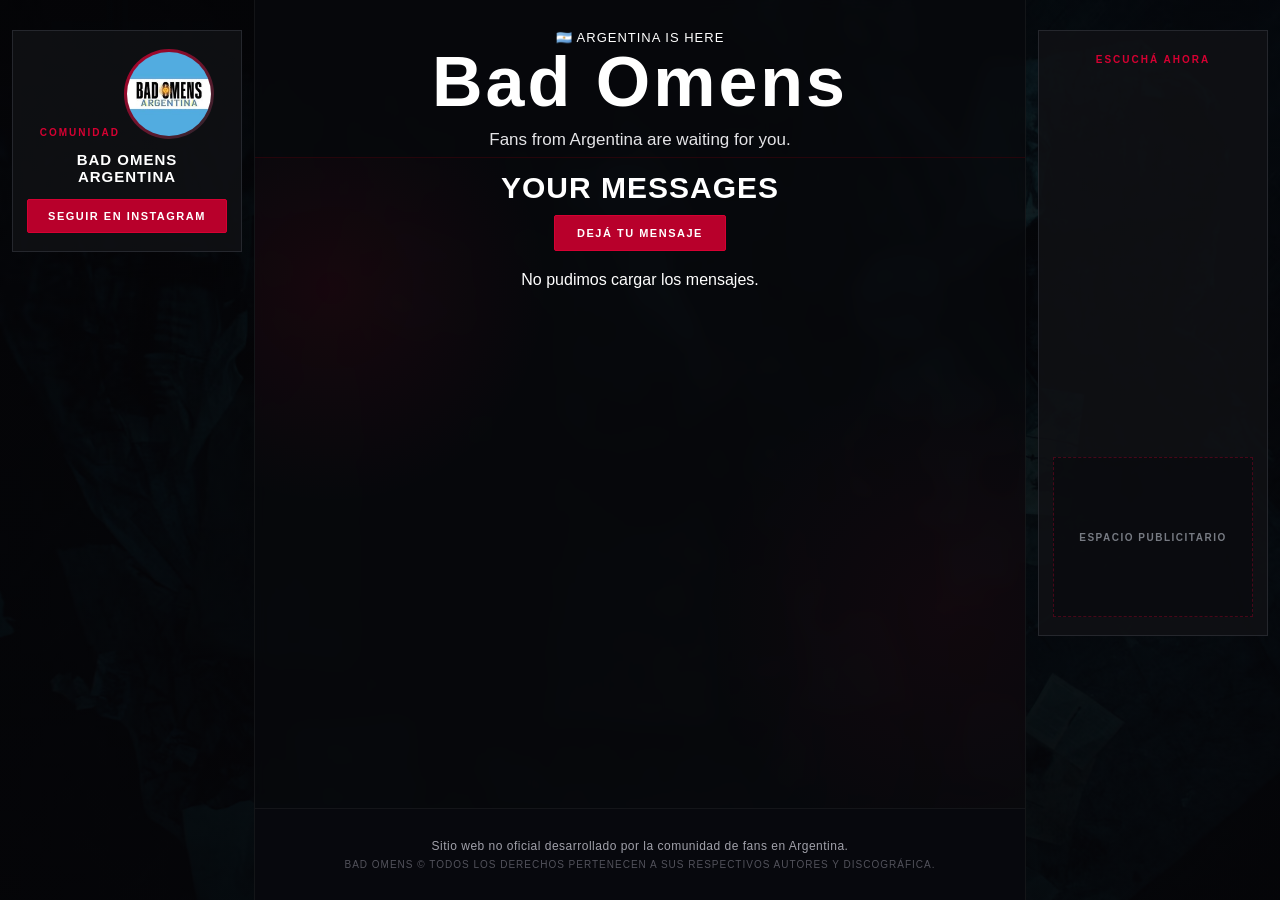
==== index.html @ 0685dee0 "Update index.html" ====
<!DOCTYPE html>
<html lang="es">
<head>
  
  <!-- GOOGLE ADSENSE -->
  <script async src="https://pagead2.googlesyndication.com/pagead/js/adsbygoogle.js?client=ca-pub-1476540281170702"
     crossorigin="anonymous"></script>
  
  <meta charset="UTF-8">
  <meta name="viewport" content="width=device-width, initial-scale=1.0">

  <title>Argentina Is Here 🇦🇷 | Bad Omens</title>



  <!-- FAVICON -->
  <link rel="icon" type="image/png" href="images/FAVI.png">
  <link rel="apple-touch-icon" href="images/FAVI.png">

  <!-- META ETIQUETAS BÁSICAS -->
  <meta name="description" content="Muro colectivo de fans argentinos para Bad Omens. Dejá tu mensaje y mostremos que Argentina está acá.">
  <meta name="author" content="Comunidad Bad Omens Argentina">
  <meta name="theme-color" content="#b8002b">

  <!-- OPEN GRAPH (WhatsApp, Instagram, Facebook, Discord) -->
  <meta property="og:type" content="website">
  <meta property="og:url" content="https://badomens.ar/">
  <meta property="og:title" content="Argentina Is Here 🇦🇷 | Bad Omens — The Wall">
  <meta property="og:description" content="Fans from Argentina are waiting for you. Sumá tu mensaje al muro para que la banda vea a su comunidad en Argentina.">
  <meta property="og:image" content="https://badomens.ar/images/fondo_Wall.avif">

  <!-- TWITTER CARDS (X / Twitter) -->
  <meta name="twitter:card" content="summary_large_image">
  <meta name="twitter:title" content="Argentina Is Here 🇦🇷 | Bad Omens — The Wall">
  <meta name="twitter:description" content="Fans from Argentina are waiting for you. Dejá tu mensaje en el muro colectivo.">
  <meta name="twitter:image" content="https://badomens.ar/images/fondo_Wall.avif">

  <link rel="stylesheet" href="style.css">
</head>

<body>

  <!-- CONTENEDOR MAESTRO DE 3 COLUMNAS -->
  <div class="site-layout">

    <!-- BANNER LATERAL IZQUIERDO: COMUNIDAD INSTAGRAM CON IMAGEN -->
    <aside class="side-banner side-banner-left">
      <div class="banner-slot">
        
        <div class="community-banner">
          <span class="banner-tag">COMUNIDAD</span>

          <a href="https://instagram.com/badomensargentina" target="_blank" rel="noopener noreferrer" class="community-avatar-link">
            <div class="community-avatar-wrapper">
              <img 
                src="images/logoig_boarg.jpg" 
                alt="Bad Omens Argentina" 
                class="community-avatar"
              >
            </div>
          </a>

          <h3>BAD OMENS ARGENTINA</h3>
          
          <a href="https://instagram.com/badomensargentina" target="_blank" rel="noopener noreferrer" class="banner-action-button">
            SEGUIR EN INSTAGRAM
          </a>
        </div>

      </div>
    </aside>

    <!-- COLUMNA CENTRAL (CONTENIDO INTERACTIVO) -->
    <main class="main-content">

      <!-- PORTADA -->
      <section class="hero">

        <div class="hero-label">
          🇦🇷 ARGENTINA IS HERE
        </div>

        <h1>Bad Omens</h1>

        <p class="subtitle">
          Fans from Argentina are waiting for you.
        </p>

      </section>

      <!-- FORMULARIO (ARRANCA OCULTO CON "hidden") -->
      <section id="formContainer" class="form-container hidden">

        <h2>Dejá tu mensaje 🇦🇷</h2>

        <p>
          Hacé saber que Argentina está acá.
        </p>

        <form id="messageForm">

          <input
            type="text"
            id="name"
            placeholder="Tu nombre (opcional)"
            maxlength="100"
          >

          <input
            type="text"
            id="city"
            placeholder="Ciudad"
            maxlength="100"
            required
          >

          <select id="province" required>
            <option value="">Seleccioná tu provincia</option>
            <option>Buenos Aires</option>
            <option>Catamarca</option>
            <option>Chaco</option>
            <option>Chubut</option>
            <option>Córdoba</option>
            <option>Corrientes</option>
            <option>Entre Ríos</option>
            <option>Formosa</option>
            <option>Jujuy</option>
            <option>La Pampa</option>
            <option>La Rioja</option>
            <option>Mendoza</option>
            <option>Misiones</option>
            <option>Neuquén</option>
            <option>Río Negro</option>
            <option>Salta</option>
            <option>San Juan</option>
            <option>San Luis</option>
            <option>Santa Cruz</option>
            <option>Santa Fe</option>
            <option>Santiago del Estero</option>
            <option>Tierra del Fuego</option>
            <option>Tucumán</option>
            <option>Ciudad Autónoma de Buenos Aires</option>
          </select>

          <textarea
            id="message"
            placeholder="Escribí tu mensaje para Bad Omens..."
            maxlength="1000"
            required
          ></textarea>

          <button type="submit">
            PUBLICAR MENSAJE
          </button>

          <p id="formStatus"></p>

        </form>

      </section>

      <!-- MURO DE MENSAJES -->
      <section id="messagesSection">

        <h2>YOUR MESSAGES</h2>

        <button id="joinButton" class="wall-button">
          DEJÁ TU MENSAJE
        </button>

        <div id="messagesContainer">
          <p>Cargando mensajes...</p>
        </div>

      </section>

      <!-- FOOTER -->
      <footer class="site-footer">
        <p class="footer-disclaimer">
          Sitio web no oficial desarrollado por la comunidad de fans en Argentina.
        </p>
        <p class="footer-copy">
          Bad Omens © Todos los derechos pertenecen a sus respectivos autores y discográfica.
        </p>
      </footer>

    </main>

    <!-- BANNER LATERAL DERECHO: SPOTIFY + PUBLICIDAD -->
    <aside class="side-banner side-banner-right">
      <div class="banner-slot right-stack">

        <!-- SPOTIFY EMBED -->
        <div class="spotify-widget">
          <span class="banner-tag">ESCUCHÁ AHORA</span>
          <iframe 
            data-testid="embed-iframe" 
            style="border-radius:12px; margin-top:8px;" 
            src="https://open.spotify.com/embed/artist/3Ri4H12KFyu98LMjSoij5V?utm_source=generator&theme=0" 
            width="100%" 
            height="352" 
            frameBorder="0" 
            allowfullscreen="" 
            allow="autoplay; clipboard-write; encrypted-media; fullscreen; picture-in-picture" 
            loading="lazy">
          </iframe>
        </div>

        <!-- ESPACIO DE PUBLICIDAD -->
        <div class="ad-container">
          <span class="banner-placeholder">ESPACIO PUBLICITARIO</span>
        </div>

      </div>
    </aside>

  </div>

  <script src="app.js"></script>

</body>
</html>
---- style.css ----
/* =========================
   CONFIGURACIÓN GENERAL
========================= */

* {
  box-sizing: border-box;
  margin: 0;
  padding: 0;
}

body {
  font-family: Arial, Helvetica, sans-serif;
  background-color: #08090d;
  background-image:
    linear-gradient(
      rgba(5, 5, 8, 0.70),
      rgba(5, 5, 8, 0.90)
    ),
    url("images/fondo_Wall.avif");
  background-position: center top;
  background-repeat: no-repeat;
  background-size: cover;
  background-attachment: fixed;
  color: #ffffff;
  min-height: 100vh;
}

/* Regla global anti-azul para enlaces */
a, a:visited, a:hover, a:active {
  color: #ffffff;
  text-decoration: none;
}

.hidden {
  display: none !important;
}


/* =========================
   ESTRUCTURA DE COLUMNAS (LAYOUT)
========================= */

.site-layout {
  display: flex;
  justify-content: center;
  align-items: stretch;
  min-height: 100vh;
  width: 100%;
  gap: 12px;
  padding: 0 12px;
}

.main-content {
  flex: 1 1 auto;
  min-width: 0;
  max-width: 920px;
  background: rgba(8, 9, 13, 0.82);
  backdrop-filter: blur(8px);
  border-left: 1px solid rgba(255, 255, 255, 0.05);
  border-right: 1px solid rgba(255, 255, 255, 0.05);
  min-height: 100vh;
  display: flex;
  flex-direction: column;
}


/* =========================
   BANNERS LATERALES (ESCRITORIO)
========================= */

.side-banner {
  flex: 0 0 230px;
  padding: 30px 0;
  display: flex;
  justify-content: center;
  align-items: flex-start;
}

.side-banner-left {
  order: -1;
}

.banner-slot {
  position: sticky;
  top: 30px;
  width: 100%;
  background: rgba(16, 17, 20, 0.85);
  border: 1px solid #25272d;
  display: flex;
  flex-direction: column;
  padding: 18px 14px;
  text-align: center;
}

.banner-slot.right-stack {
  gap: 16px;
}

.banner-tag {
  font-size: 10px;
  font-weight: 800;
  letter-spacing: 2px;
  color: #d60032;
  text-transform: uppercase;
  margin-bottom: 12px;
  display: inline-block;
}

.community-avatar-link {
  display: inline-block;
  margin: 0 auto;
}

.community-avatar-wrapper {
  margin: 0 auto 12px;
  width: 90px;
  height: 90px;
  border-radius: 50%;
  padding: 3px;
  background: linear-gradient(135deg, #b8002b, #25272d);
  display: flex;
  align-items: center;
  justify-content: center;
  transition: transform 0.2s ease;
}

.community-avatar-wrapper:hover {
  transform: scale(1.05);
}

.community-avatar {
  width: 100%;
  height: 100%;
  border-radius: 50%;
  object-fit: cover;
  display: block;
}

.community-banner h3 {
  font-size: 15px;
  letter-spacing: 1px;
  margin-bottom: 14px;
  color: #ffffff;
}

.banner-action-button {
  display: block;
  padding: 10px 14px;
  background: #b8002b !important;
  color: #ffffff !important;
  text-decoration: none !important;
  font-size: 11px;
  font-weight: 800;
  letter-spacing: 1.5px;
  border-radius: 2px;
  border: 1px solid #d60032;
  transition: background 0.2s ease, transform 0.2s ease;
}

.banner-action-button:hover {
  background: #d60032 !important;
  color: #ffffff !important;
  transform: translateY(-2px);
}

.spotify-widget {
  text-align: center;
}

.ad-container {
  min-height: 160px;
  border: 1px dashed rgba(214, 0, 50, 0.3);
  background: rgba(8, 9, 13, 0.6);
  display: flex;
  align-items: center;
  justify-content: center;
  padding: 10px;
}

.banner-placeholder {
  font-size: 10px;
  letter-spacing: 1.5px;
  text-transform: uppercase;
  color: #777b83;
  font-weight: 700;
}


/* =========================
   PORTADA (HERO)
========================= */

.hero {
  min-height: auto;
  display: flex;
  flex-direction: column;
  align-items: center;
  justify-content: center;
  text-align: center;
  padding: 30px 20px 5px;
  background: transparent;
}

.hero-label {
  font-size: 13px;
  margin-bottom: 6px;
  color: #ffffff;
  letter-spacing: 1px;
}

.hero h1 {
  font-size: clamp(38px, 7vw, 70px);
  line-height: 0.9;
  letter-spacing: 3px;
  font-weight: 900;
}

.subtitle {
  margin-top: 14px;
  margin-bottom: 0;
  font-size: 17px;
  line-height: 1.4;
  color: #e4e4e7;
}


/* =========================
   SECCIÓN DEL MURO
========================= */

#messagesSection {
  width: 100%;
  margin: 0 auto;
  padding: 15px 20px 60px;
  text-align: center;
  border-top: 1px solid #26050b;
  flex: 1;
  background:
    radial-gradient(
      circle at 10% 20%,
      rgba(210, 0, 45, 0.08),
      transparent 25%
    ),
    radial-gradient(
      circle at 90% 70%,
      rgba(210, 0, 45, 0.05),
      transparent 30%
    );
}

#messagesSection h2 {
  font-size: clamp(20px, 3.5vw, 30px);
  line-height: 1;
  font-weight: 900;
  letter-spacing: 1px;
  margin-bottom: 12px;
  color: #ffffff;
}


/* =========================
   BOTÓN DEJÁ TU MENSAJE
========================= */

.wall-button {
  display: block;
  margin: 0 auto 20px;
  padding: 11px 22px;
  background: #b8002b;
  color: #ffffff;
  border: 1px solid #d60032;
  border-radius: 2px;
  font-size: 11px;
  font-weight: 800;
  letter-spacing: 1.5px;
  text-transform: uppercase;
  cursor: pointer;
  transition:
    background 0.2s ease,
    transform 0.2s ease,
    box-shadow 0.2s ease;
}

.wall-button:hover {
  background: #d60032;
  transform: translateY(-2px);
  box-shadow: 0 6px 20px rgba(184, 0, 43, 0.25);
}


/* =========================
   TARJETAS DEL MURO (CENTRADAS Y COMPACTAS)
========================= */

#messagesContainer {
  display: flex;
  flex-wrap: wrap;
  justify-content: center;
  gap: 12px;
  width: 100%;
  max-width: 950px;
  margin: 0 auto;
}

.message-card {
  flex: 0 1 270px;
  position: relative;
  min-height: 110px;
  padding: 16px 18px 14px 20px;
  display: flex;
  flex-direction: column;
  justify-content: space-between;
  align-items: center;
  text-align: center;
  background: #101114;
  border: 1px solid #25272d;
  border-radius: 0;
  box-shadow: 0 8px 20px rgba(0, 0, 0, 0.35);
  overflow: hidden;
  transition:
    transform 0.2s ease,
    border-color 0.2s ease,
    box-shadow 0.2s ease;
}

.message-card p {
  position: relative;
  z-index: 2;
  margin: 0 0 10px;
  color: #f4f4f4;
  font-size: 13.5px;
  line-height: 1.45;
  font-weight: 400;
  word-break: break-word;
}

.message-card span {
  position: relative;
  z-index: 2;
  color: #777b83;
  font-size: 9.5px;
  text-transform: uppercase;
  letter-spacing: 1px;
}

.message-card::before {
  content: "";
  position: absolute;
  left: 0;
  top: 0;
  width: 3px;
  height: 100%;
  background: #b8002b;
}

.message-card::after {
  content: "#";
  position: absolute;
  right: -5px;
  bottom: -20px;
  font-size: 80px;
  font-weight: 900;
  color: rgba(255, 255, 255, 0.02);
  line-height: 1;
  pointer-events: none;
}

.message-card:hover {
  transform: translateY(-3px);
  border-color: #6d1025;
  box-shadow:
    0 12px 25px rgba(0, 0, 0, 0.6),
    0 0 15px rgba(184, 0, 43, 0.08);
}


/* =========================
   FORMULARIO
========================= */

.form-container {
  max-width: 550px;
  width: 94%;
  margin: 10px auto 20px;
  padding: 18px 14px;
  background: #11141b;
  border: 1px solid #252b35;
  border-radius: 4px;
  text-align: left;
}

.form-container h2 {
  text-align: center;
  font-size: 24px;
  margin-bottom: 8px;
}

.form-container > p {
  text-align: center;
  color: #9da8b3;
  font-size: 14px;
  margin-bottom: 18px;
}

#messageForm {
  display: flex;
  flex-direction: column;
  gap: 12px;
}

#messageForm input,
#messageForm select,
#messageForm textarea {
  width: 100%;
  padding: 12px;
  border-radius: 2px;
  border: 1px solid #303743;
  background: #08090d;
  color: #ffffff;
  font-size: 14px;
  font-family: inherit;
}

#messageForm input:focus,
#messageForm select:focus,
#messageForm textarea:focus {
  outline: none;
  border-color: #d60032;
}

#messageForm textarea {
  min-height: 110px;
  resize: vertical;
}

#messageForm button {
  padding: 13px;
  border: 1px solid #d60032;
  border-radius: 2px;
  background: #b8002b;
  color: #ffffff;
  font-weight: 800;
  letter-spacing: 1.5px;
  font-size: 13px;
  text-transform: uppercase;
  cursor: pointer;
  transition: background 0.2s ease, transform 0.2s ease;
}

#messageForm button:hover {
  background: #d60032;
  transform: translateY(-2px);
}

#formStatus {
  text-align: center;
  min-height: 18px;
  font-size: 13px;
  color: #d60032;
  font-weight: 500;
}


/* =========================
   FOOTER (PIE DE PÁGINA)
========================= */

.site-footer {
  padding: 30px 20px;
  text-align: center;
  border-top: 1px solid rgba(255, 255, 255, 0.05);
  background: rgba(8, 9, 13, 0.95);
}

.footer-disclaimer {
  font-size: 12px;
  color: #a1a1aa;
  margin-bottom: 6px;
  letter-spacing: 0.5px;
}

.footer-copy {
  font-size: 10px;
  color: #52525b;
  letter-spacing: 1px;
  text-transform: uppercase;
}


/* =========================
   PÁGINA DE MODERACIÓN
========================= */

#moderationPage {
  max-width: 800px;
  margin: 40px auto;
  padding: 20px;
}

#loginContainer,
#moderationContainer {
  background: #11141b;
  border: 1px solid #252b35;
  padding: 35px;
  border-radius: 4px;
}

#loginContainer h1,
#moderationContainer h1 {
  text-align: center;
  letter-spacing: 2px;
  margin-bottom: 10px;
}

.moderation-intro {
  text-align: center;
  color: #777b83;
  margin-bottom: 25px;
  text-transform: uppercase;
  font-size: 12px;
  letter-spacing: 1px;
}

#loginForm {
  display: flex;
  flex-direction: column;
  gap: 15px;
}

#loginForm input {
  padding: 14px;
  background: #08090d;
  border: 1px solid #303743;
  color: #ffffff;
  font-size: 15px;
  border-radius: 2px;
}

#loginForm input:focus {
  outline: none;
  border-color: #d60032;
}

#loginForm button,
#logoutButton {
  padding: 14px;
  background: #b8002b;
  color: #ffffff;
  border: 1px solid #d60032;
  border-radius: 2px;
  font-weight: 800;
  text-transform: uppercase;
  cursor: pointer;
  letter-spacing: 1px;
  transition: background 0.2s ease;
}

#loginForm button:hover,
#logoutButton:hover {
  background: #d60032;
}

#logoutButton {
  display: block;
  margin: 0 0 25px auto;
  padding: 8px 16px;
  font-size: 12px;
}

#loginStatus {
  text-align: center;
  min-height: 20px;
  color: #d60032;
}

.moderation-card {
  background: #101114;
  border: 1px solid #25272d;
  border-left: 4px solid #b8002b;
  padding: 20px;
  margin-bottom: 16px;
}

.moderation-message {
  font-size: 16px;
  color: #f4f4f4;
  line-height: 1.5;
  margin-bottom: 10px;
}

.moderation-info {
  font-size: 11px;
  color: #777b83;
  text-transform: uppercase;
  letter-spacing: 1px;
  margin-bottom: 14px;
}

.moderation-buttons {
  display: flex;
  gap: 12px;
}

.approve-button,
.reject-button {
  padding: 9px 16px;
  font-size: 11px;
  font-weight: 700;
  letter-spacing: 1px;
  border: none;
  border-radius: 2px;
  cursor: pointer;
  transition: opacity 0.2s ease;
}

.approve-button {
  background: #b8002b;
  color: #ffffff;
}

.reject-button {
  background: #25272d;
  color: #cccccc;
}

.approve-button:hover,
.reject-button:hover {
  opacity: 0.85;
}


/* =========================
   DISEÑO RESPONSIVE (CELULARES Y TABLETS)
========================= */

@media (max-width: 950px) {
  .site-layout {
    flex-direction: column;
    align-items: center;
    padding: 0;
    gap: 0;
  }

  .main-content {
    border-left: none;
    border-right: none;
    order: 1;
    width: 100%;
    max-width: 100%;
  }

  .side-banner {
    flex: none;
    width: 100%;
    max-width: 550px;
    padding: 15px 14px;
  }

  /* Instagram se coloca justo arriba */
  .side-banner-left {
    order: 0;
    padding-top: 25px;
  }

  /* Spotify y Publicidad se colocan abajo del muro */
  .side-banner-right {
    order: 2;
    padding-bottom: 35px;
  }

  .banner-slot {
    position: static;
    margin: 0 auto;
  }

  .hero {
    padding: 20px 15px 5px;
  }

  .hero h1 {
    font-size: 46px;
  }

  .subtitle {
    font-size: 15px;
    margin-top: 10px;
  }

  #messagesSection {
    padding: 12px 10px 40px;
  }

  #messagesSection h2 {
    font-size: 20px;
    margin-bottom: 10px;
  }

  .wall-button {
    margin-bottom: 16px;
  }

  #messagesContainer {
    gap: 10px;
  }

  .message-card {
    flex: 1 1 100%;
    min-height: 95px;
    padding: 14px 16px;
  }

  .form-container {
    width: 94%;
    max-width: 550px;
    margin: 10px auto 20px;
    padding: 18px 12px;
  }

  .form-container h2 {
    font-size: 22px;
  }
}
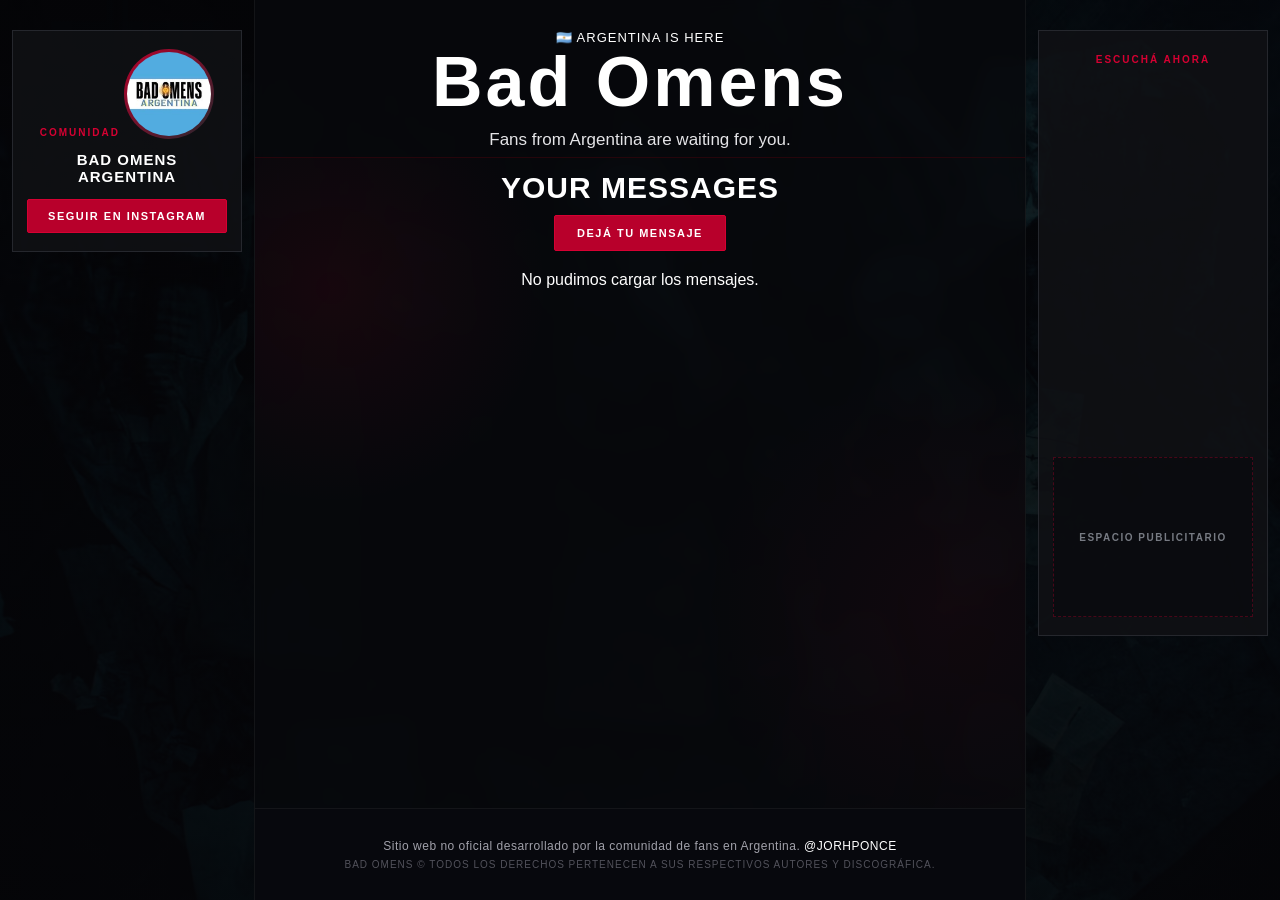
==== commit f31ada48: "Fix HTML structure and restore content" ====
--- a/index.html
+++ b/index.html
@@ -177,7 +177,7 @@
       <!-- FOOTER -->
       <footer class="site-footer">
         <p class="footer-disclaimer">
-          Sitio web no oficial desarrollado por la comunidad de fans en Argentina.
+          Sitio web no oficial desarrollado por la comunidad de fans en Argentina. <a href="https://ww.instagram.com/jorhponce">@JORHPONCE</a>
         </p>
         <p class="footer-copy">
           Bad Omens © Todos los derechos pertenecen a sus respectivos autores y discográfica.
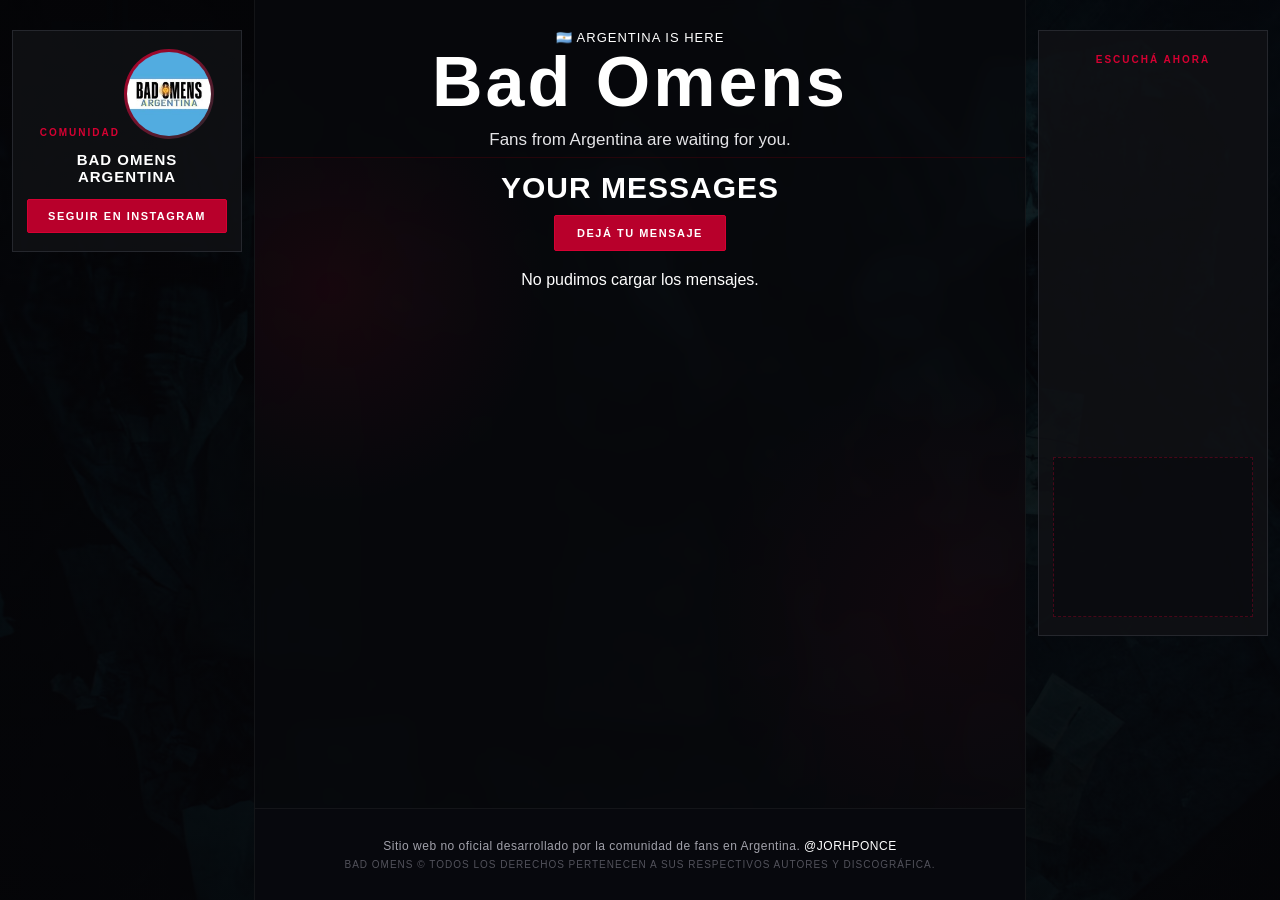
==== commit 003173b2: "Update index.html" ====
--- a/index.html
+++ b/index.html
@@ -5,11 +5,13 @@
   <!-- GOOGLE ADSENSE -->
   <script async src="https://pagead2.googlesyndication.com/pagead/js/adsbygoogle.js?client=ca-pub-1476540281170702"
      crossorigin="anonymous"></script>
+
+  <meta name="google-adsense-account" content="ca-pub-1476540281170702">
   
   <meta charset="UTF-8">
   <meta name="viewport" content="width=device-width, initial-scale=1.0">
 
-  <title>Argentina Is Here 🇦🇷 | Bad Omens</title>
+  <title>Bad Omens Argentina 🇦🇷 | Muro de Fans — Argentina Is Here</title>
 
 
 
@@ -177,7 +179,7 @@
       <!-- FOOTER -->
       <footer class="site-footer">
         <p class="footer-disclaimer">
-          Sitio web no oficial desarrollado por la comunidad de fans en Argentina. <a href="https://ww.instagram.com/jorhponce">@JORHPONCE</a>
+          Sitio web no oficial desarrollado por la comunidad de fans en Argentina. <a target="_blank"  href="https://Www.instagram.com/jorhponce">@JORHPONCE</a>
         </p>
         <p class="footer-copy">
           Bad Omens © Todos los derechos pertenecen a sus respectivos autores y discográfica.
@@ -208,7 +210,7 @@
 
         <!-- ESPACIO DE PUBLICIDAD -->
         <div class="ad-container">
-          <span class="banner-placeholder">ESPACIO PUBLICITARIO</span>
+          <span class="banner-placeholder"></span>
         </div>
 
       </div>
